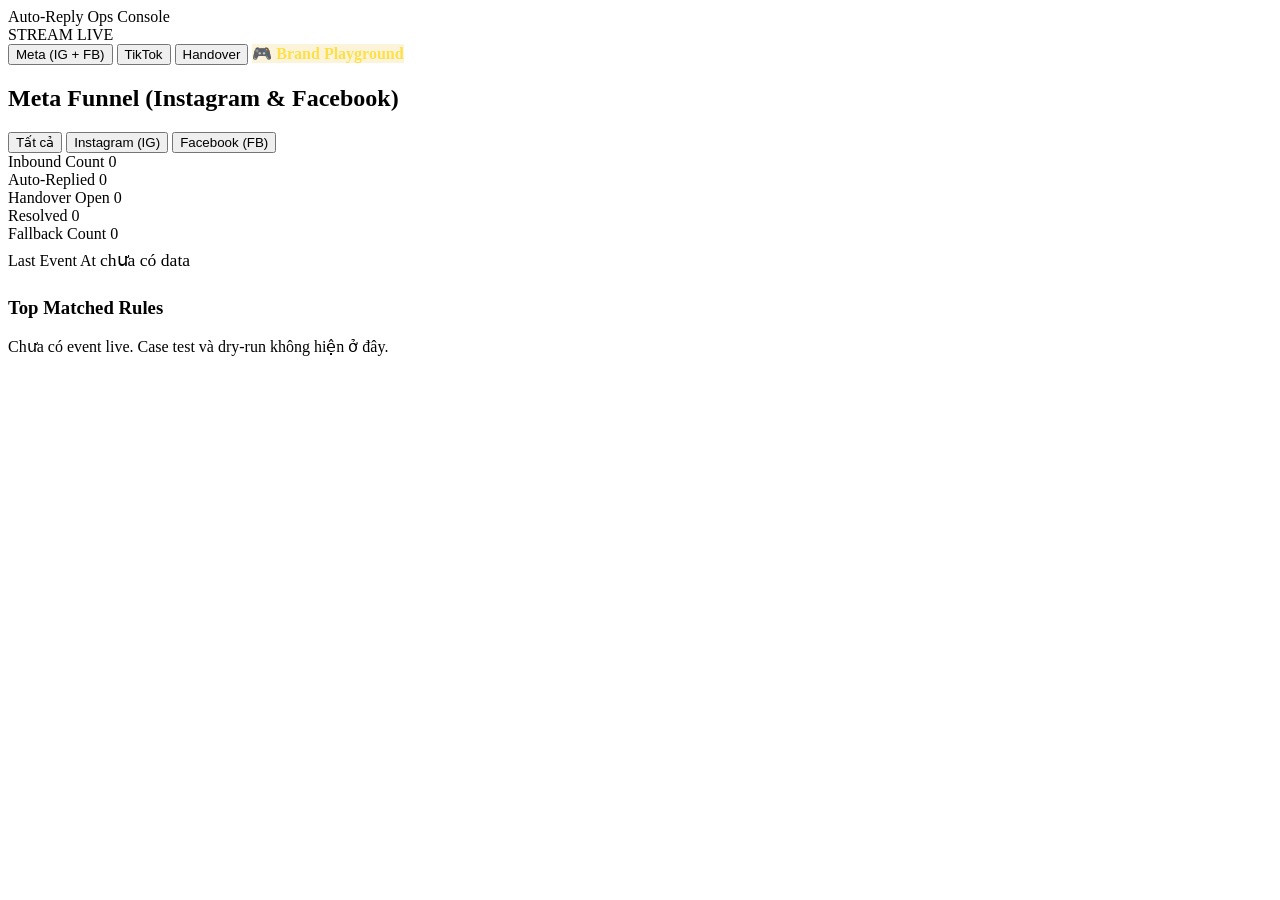
==== src/web/static/index.html @ a141dd2a "feat: VCB Customer Support AI Studio Concierge with RAG & Multi-turn" ====
<!DOCTYPE html>
<html lang="vi">
<head>
  <meta charset="UTF-8">
  <meta name="viewport" content="width=device-width, initial-scale=1.0">
  <title>Customer Service Auto-Reply - Ops Dashboard</title>
  <link rel="stylesheet" href="/static/styles.css">
</head>
<body>
  <header>
    <div class="logo-area">
      <span class="logo-title">Auto-Reply Ops Console</span>
      <div class="live-indicator">
        <span class="live-dot"></span>
        <span>STREAM LIVE</span>
      </div>
    </div>
    <nav class="tab-bar">
      <button class="tab-btn active" id="tab-btn-meta" onclick="switchTab('meta')">
        Meta (IG + FB)
      </button>
      <button class="tab-btn" id="tab-btn-tiktok" onclick="switchTab('tiktok')">
        TikTok
      </button>
      <button class="tab-btn" id="tab-btn-handover" onclick="switchTab('handover')">
        Handover
        <span class="badge" id="handover-badge" style="display:none;">0</span>
      </button>
      <a href="/playground" class="tab-btn" style="text-decoration:none; display:inline-flex; align-items:center; gap:0.4rem; background:rgba(234, 179, 8, 0.15); border-color:rgba(234, 179, 8, 0.4); color:#fde047; font-weight:600;">
        🎮 Brand Playground
      </a>
    </nav>
  </header>

  <main class="content-area">
    <!-- Meta View -->
    <div id="view-meta" class="tab-view">
      <div class="sub-header">
        <h2>Meta Funnel (Instagram & Facebook)</h2>
        <div class="platform-filters">
          <button class="filter-btn active" onclick="setMetaFilter('all')">Tất cả</button>
          <button class="filter-btn" onclick="setMetaFilter('ig')">Instagram (IG)</button>
          <button class="filter-btn" onclick="setMetaFilter('fb')">Facebook (FB)</button>
        </div>
      </div>

      <div class="metrics-grid">
        <div class="metric-card">
          <span class="metric-title">Inbound Count</span>
          <span class="metric-value" id="meta-inbound">0</span>
        </div>
        <div class="metric-card">
          <span class="metric-title">Auto-Replied</span>
          <span class="metric-value" id="meta-replied">0</span>
        </div>
        <div class="metric-card">
          <span class="metric-title">Handover Open</span>
          <span class="metric-value" id="meta-handover-open">0</span>
        </div>
        <div class="metric-card">
          <span class="metric-title">Resolved</span>
          <span class="metric-value" id="meta-resolved">0</span>
        </div>
        <div class="metric-card">
          <span class="metric-title">Fallback Count</span>
          <span class="metric-value" id="meta-fallback">0</span>
        </div>
        <div class="metric-card">
          <span class="metric-title">Last Event At</span>
          <span class="metric-value" id="meta-last-event" style="font-size: 1.1rem; line-height: 2.2rem;">chưa có data</span>
        </div>
      </div>

      <div class="panel-card">
        <h3>Top Matched Rules</h3>
        <div id="meta-top-rules-container">
          <div class="empty-state">Chưa có event live. Case test và dry-run không hiện ở đây.</div>
        </div>
      </div>
    </div>

    <!-- TikTok View -->
    <div id="view-tiktok" class="tab-view" style="display: none;">
      <div class="sub-header">
        <h2>TikTok Funnel</h2>
      </div>

      <div class="metrics-grid">
        <div class="metric-card">
          <span class="metric-title">Inbound Count</span>
          <span class="metric-value" id="tiktok-inbound">0</span>
        </div>
        <div class="metric-card">
          <span class="metric-title">Auto-Replied</span>
          <span class="metric-value" id="tiktok-replied">0</span>
        </div>
        <div class="metric-card">
          <span class="metric-title">Handover Open</span>
          <span class="metric-value" id="tiktok-handover-open">0</span>
        </div>
        <div class="metric-card">
          <span class="metric-title">Resolved</span>
          <span class="metric-value" id="tiktok-resolved">0</span>
        </div>
        <div class="metric-card">
          <span class="metric-title">Fallback Count</span>
          <span class="metric-value" id="tiktok-fallback">0</span>
        </div>
        <div class="metric-card">
          <span class="metric-title">Last Event At</span>
          <span class="metric-value" id="tiktok-last-event" style="font-size: 1.1rem; line-height: 2.2rem;">chưa có data</span>
        </div>
      </div>

      <div class="panel-card">
        <h3>Top Matched Rules</h3>
        <div id="tiktok-top-rules-container">
          <div class="empty-state">Chưa có event live. Case test và dry-run không hiện ở đây.</div>
        </div>
      </div>
    </div>

    <!-- Handover View -->
    <div id="view-handover" class="tab-view" style="display: none;">
      <div class="sub-header">
        <h2>Cross-Channel Handover Queue</h2>
        <div class="platform-filters">
          <button class="filter-btn active" onclick="setHandoverFilter('all')">Tất cả</button>
          <button class="filter-btn" onclick="setHandoverFilter('open')">Open</button>
          <button class="filter-btn" onclick="setHandoverFilter('claimed')">Claimed</button>
          <button class="filter-btn" onclick="setHandoverFilter('waiting_on_us')">Waiting On Us</button>
          <button class="filter-btn" onclick="setHandoverFilter('resolved')">Resolved</button>
        </div>
      </div>

      <div class="panel-card">
        <div id="handover-table-container">
          <div class="empty-state">Chưa có event live. Case test và dry-run không hiện ở đây.</div>
        </div>
      </div>
    </div>
  </main>

  <script src="/static/app.js"></script>
</body>
</html>
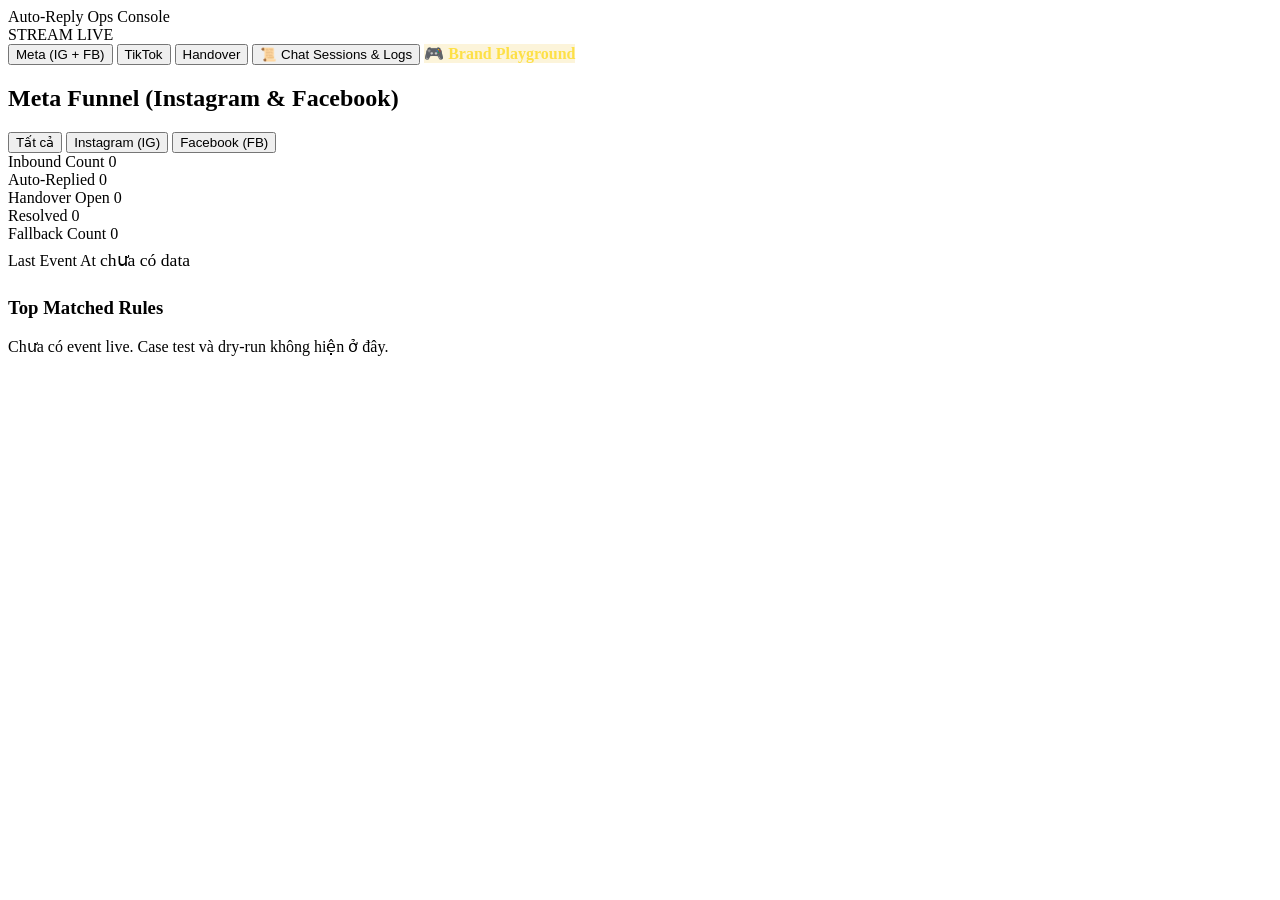
==== commit bd19bcb1: "feat: Add persistent chat sessions logs with dual SQLite/PostgreSQL cloud support" ====
--- a/src/web/static/index.html
+++ b/src/web/static/index.html
@@ -25,6 +25,9 @@
       <button class="tab-btn" id="tab-btn-handover" onclick="switchTab('handover')">
         Handover
         <span class="badge" id="handover-badge" style="display:none;">0</span>
+      </button>
+      <button class="tab-btn" id="tab-btn-sessions" onclick="switchTab('sessions')">
+        📜 Chat Sessions &amp; Logs
       </button>
       <a href="/playground" class="tab-btn" style="text-decoration:none; display:inline-flex; align-items:center; gap:0.4rem; background:rgba(234, 179, 8, 0.15); border-color:rgba(234, 179, 8, 0.4); color:#fde047; font-weight:600;">
         🎮 Brand Playground
@@ -139,7 +142,50 @@
         </div>
       </div>
     </div>
+
+    <!-- Chat Sessions & Logs View -->
+    <div id="view-sessions" class="tab-view" style="display: none;">
+      <div class="sub-header">
+        <h2>📜 Lịch Sử Chat &amp; Session Logs (Persistent Cloud)</h2>
+        <div style="display:flex; gap:0.5rem; align-items:center;">
+          <input type="text" id="sessions-search-input" placeholder="🔍 Tìm Session ID, tin nhắn..." oninput="filterSessionsList()" style="padding:0.4rem 0.8rem; background:#1e293b; border:1px solid #334155; border-radius:6px; color:#f8fafc; font-size:0.85rem; width:220px;">
+          <select id="sessions-filter-chan" onchange="loadChatSessions()" style="padding:0.4rem 0.6rem; background:#1e293b; border:1px solid #334155; border-radius:6px; color:#f8fafc; font-size:0.85rem;">
+            <option value="all">Tất cả Funnel</option>
+            <option value="meta">Meta (IG / FB)</option>
+            <option value="tiktok">TikTok</option>
+          </select>
+          <button class="filter-btn active" onclick="loadChatSessions()" title="Tải lại danh sách">🔄 Làm mới</button>
+        </div>
+      </div>
+
+      <div class="panel-card" style="margin-top: 1rem;">
+        <div id="sessions-list-container">
+          <div class="empty-state">Đang tải lịch sử các phiên chat...</div>
+        </div>
+      </div>
+    </div>
   </main>
+
+  <!-- Modal Xem Chi Tiết Transcript Session -->
+  <div id="session-transcript-modal" style="display:none; position:fixed; inset:0; background:rgba(0,0,0,0.75); z-index:9999; align-items:center; justify-content:center; padding:1.5rem;">
+    <div style="background:#0f172a; border:1px solid #334155; border-radius:12px; width:100%; max-width:820px; max-height:85vh; display:flex; flex-direction:column; box-shadow:0 25px 50px -12px rgba(0,0,0,0.5);">
+      <div style="padding:1rem 1.5rem; border-bottom:1px solid #334155; display:flex; justify-content:space-between; align-items:center;">
+        <div>
+          <h3 id="modal-session-title" style="margin:0; font-size:1.1rem; color:#f8fafc;">Session Transcript</h3>
+          <span id="modal-session-subtitle" style="font-size:0.75rem; color:#94a3b8;">Loading...</span>
+        </div>
+        <button onclick="closeSessionModal()" style="background:transparent; border:none; color:#94a3b8; font-size:1.4rem; cursor:pointer; line-height:1;">✕</button>
+      </div>
+      <div id="modal-session-body" style="padding:1.5rem; overflow-y:auto; flex:1; display:flex; flex-direction:column; gap:1rem;">
+        <!-- Chat turns rendered here -->
+      </div>
+      <div style="padding:0.75rem 1.5rem; border-top:1px solid #334155; display:flex; justify-content:space-between; align-items:center;">
+        <span id="modal-session-count" style="font-size:0.8rem; color:#94a3b8;"></span>
+        <button onclick="closeSessionModal()" class="filter-btn active">Đóng</button>
+      </div>
+    </div>
+  </div>
+
 
   <script src="/static/app.js"></script>
 </body>
